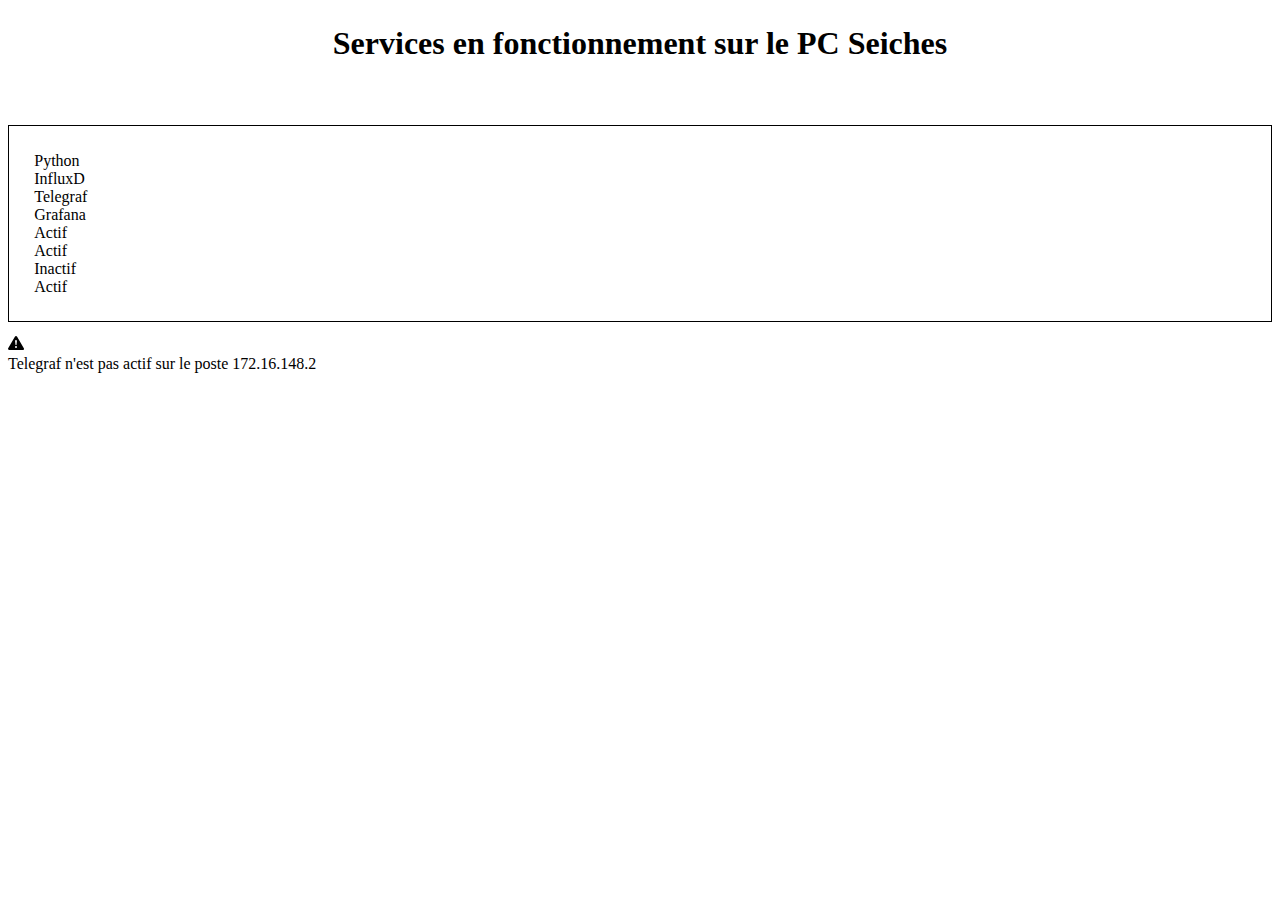
==== templates/index.html @ 9610e31d "Initial commit" ====
<!DOCTYPE html>

<html lang="en">
<head>
<meta charset="utf-8"/>
<meta content="width=device-width, initial-scale=1" name="viewport"/>
<title>Services</title>
<link crossorigin="anonymous" href="https://cdn.jsdelivr.net/npm/bootstrap@5.3.0/dist/css/bootstrap.min.css" integrity="sha384-9ndCyUaIbzAi2FUVXJi0CjmCapSmO7SnpJef0486qhLnuZ2cdeRhO02iuK6FUUVM" rel="stylesheet"/>
</head>
<body>
<h1 style="margin:2%;"> <center>Services en fonctionnement sur le PC Seiches</center></h1>
<div class="container text-center" style="margin-top: 5%; padding:2%;border:1px solid black">
<div class="row row-cols-4">
<div class="col"><div class="h4 pb-2 mb-4 bg-info bg-opacity-10 border border-info border-start-0 rounded-end"> Python </div> </div><div class="col"><div class="h4 pb-2 mb-4 bg-info bg-opacity-10 border border-info border-start-0 rounded-end"> InfluxD </div> </div><div class="col"><div class="h4 pb-2 mb-4 bg-info bg-opacity-10 border border-info border-start-0 rounded-end"> Telegraf </div> </div><div class="col"><div class="h4 pb-2 mb-4 bg-info bg-opacity-10 border border-info border-start-0 rounded-end"> Grafana </div> </div><div class="col"> Actif </div><div class="col"> Actif </div><div class="col"> Inactif </div><div class="col"> Actif </div></div>
</div>
<div class="container" style="margin-top: 1%;"><div class="alert alert-danger d-flex align-items-center" role="alert"><svg class="bi bi-exclamation-triangle-fill" fill="currentColor" height="16" viewbox="0 0 16 16" width="16" xmlns="http://www.w3.org/2000/svg"><path d="M8.982 1.566a1.13 1.13 0 0 0-1.96 0L.165 13.233c-.457.778.091 1.767.98 1.767h13.713c.889 0 1.438-.99.98-1.767L8.982 1.566zM8 5c.535 0 .954.462.9.995l-.35 3.507a.552.552 0 0 1-1.1 0L7.1 5.995A.905.905 0 0 1 8 5zm.002 6a1 1 0 1 1 0 2 1 1 0 0 1 0-2z"></path></svg><div>Telegraf n'est pas actif sur le poste 172.16.148.2 </div></div></div></body>
</html>
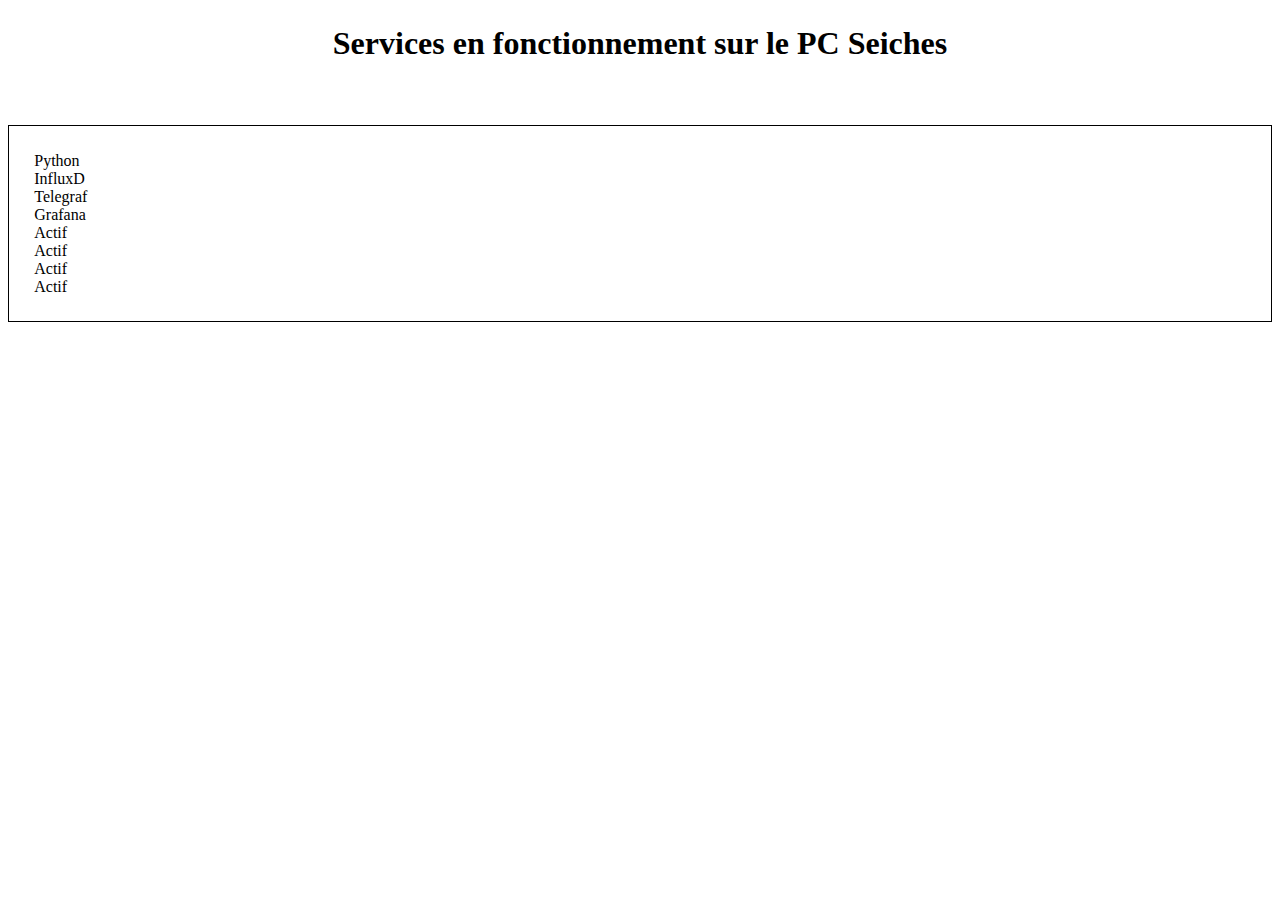
==== commit 79d532e2: "Update index.html" ====
--- a/templates/index.html
+++ b/templates/index.html
@@ -11,7 +11,7 @@
 <h1 style="margin:2%;"> <center>Services en fonctionnement sur le PC Seiches</center></h1>
 <div class="container text-center" style="margin-top: 5%; padding:2%;border:1px solid black">
 <div class="row row-cols-4">
-<div class="col"><div class="h4 pb-2 mb-4 bg-info bg-opacity-10 border border-info border-start-0 rounded-end"> Python </div> </div><div class="col"><div class="h4 pb-2 mb-4 bg-info bg-opacity-10 border border-info border-start-0 rounded-end"> InfluxD </div> </div><div class="col"><div class="h4 pb-2 mb-4 bg-info bg-opacity-10 border border-info border-start-0 rounded-end"> Telegraf </div> </div><div class="col"><div class="h4 pb-2 mb-4 bg-info bg-opacity-10 border border-info border-start-0 rounded-end"> Grafana </div> </div><div class="col"> Actif </div><div class="col"> Actif </div><div class="col"> Inactif </div><div class="col"> Actif </div></div>
+<div class="col"><div class="h4 pb-2 mb-4 bg-info bg-opacity-10 border border-info border-start-0 rounded-end"> Python </div> </div><div class="col"><div class="h4 pb-2 mb-4 bg-info bg-opacity-10 border border-info border-start-0 rounded-end"> InfluxD </div> </div><div class="col"><div class="h4 pb-2 mb-4 bg-info bg-opacity-10 border border-info border-start-0 rounded-end"> Telegraf </div> </div><div class="col"><div class="h4 pb-2 mb-4 bg-info bg-opacity-10 border border-info border-start-0 rounded-end"> Grafana </div> </div><div class="col"> Actif </div><div class="col"> Actif </div><div class="col"> Actif </div><div class="col"> Actif </div></div>
 </div>
-<div class="container" style="margin-top: 1%;"><div class="alert alert-danger d-flex align-items-center" role="alert"><svg class="bi bi-exclamation-triangle-fill" fill="currentColor" height="16" viewbox="0 0 16 16" width="16" xmlns="http://www.w3.org/2000/svg"><path d="M8.982 1.566a1.13 1.13 0 0 0-1.96 0L.165 13.233c-.457.778.091 1.767.98 1.767h13.713c.889 0 1.438-.99.98-1.767L8.982 1.566zM8 5c.535 0 .954.462.9.995l-.35 3.507a.552.552 0 0 1-1.1 0L7.1 5.995A.905.905 0 0 1 8 5zm.002 6a1 1 0 1 1 0 2 1 1 0 0 1 0-2z"></path></svg><div>Telegraf n'est pas actif sur le poste 172.16.148.2 </div></div></div></body>
+</body>
 </html>
